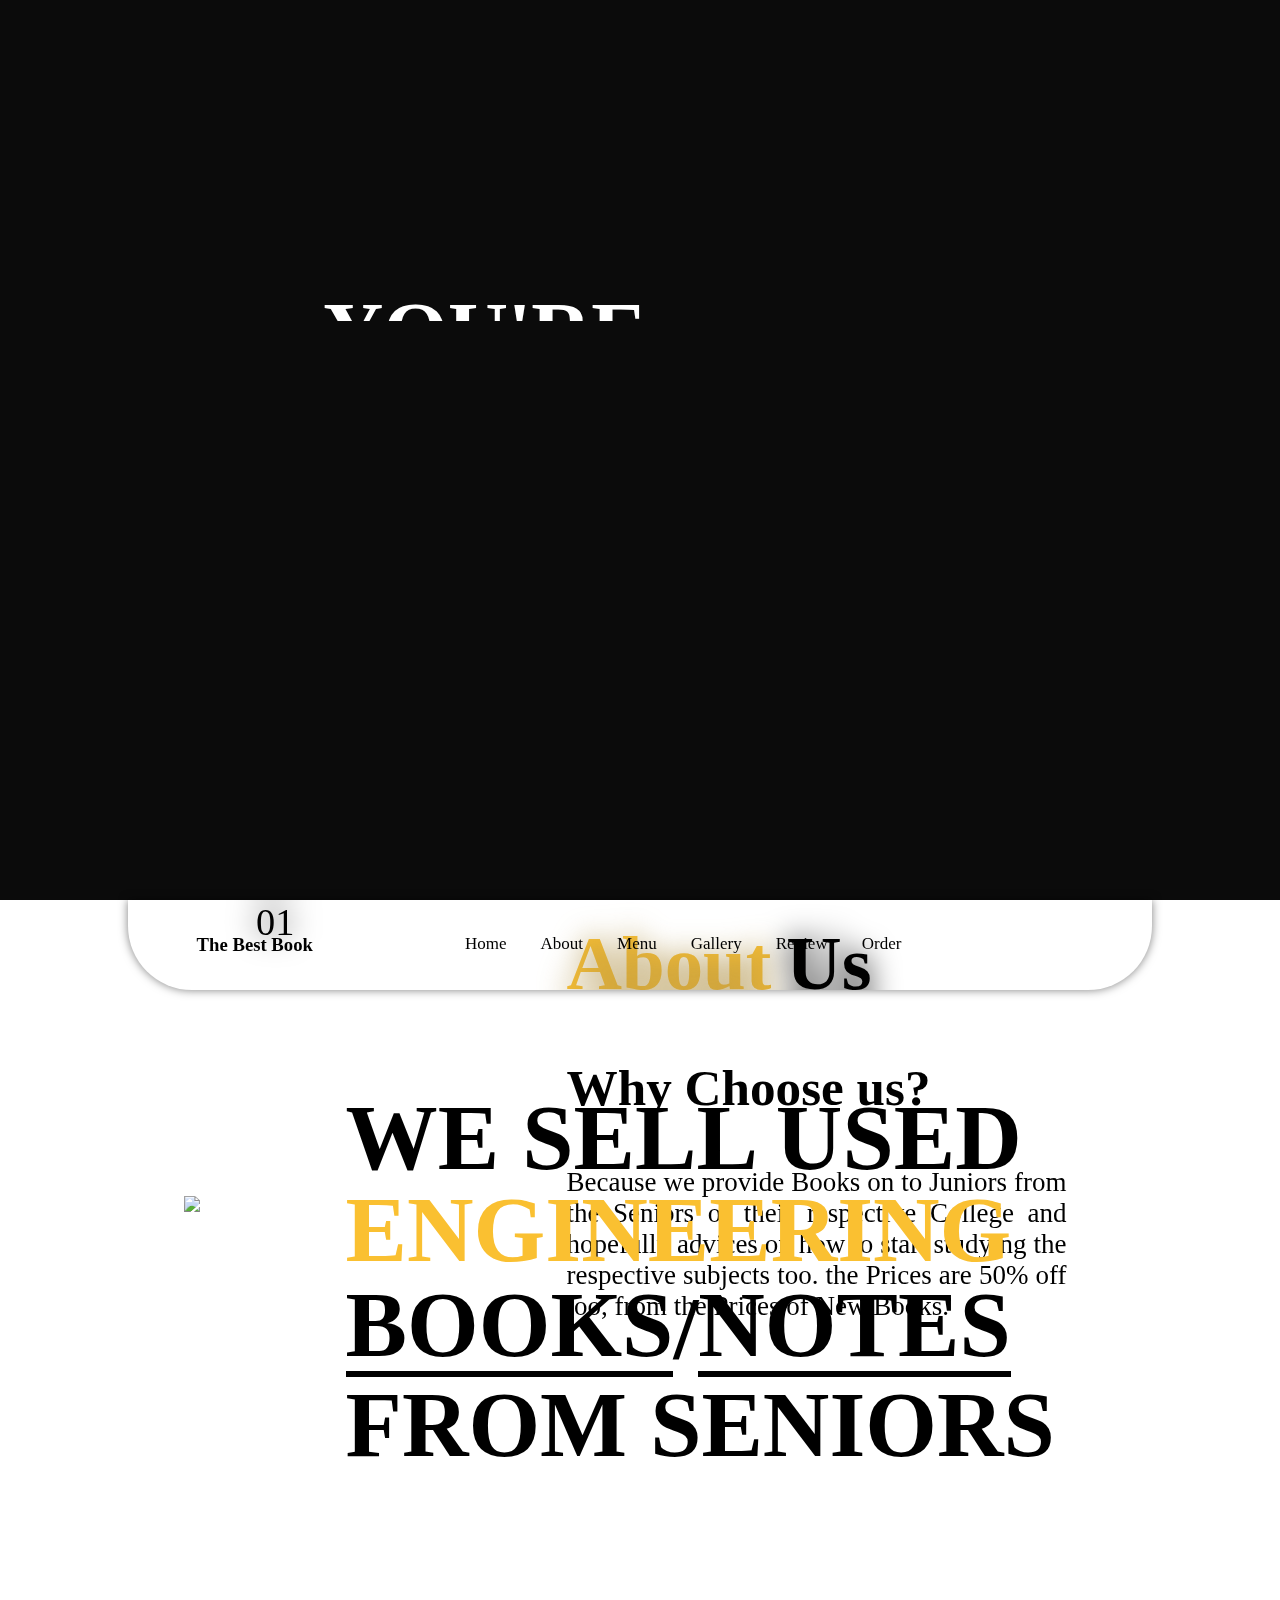
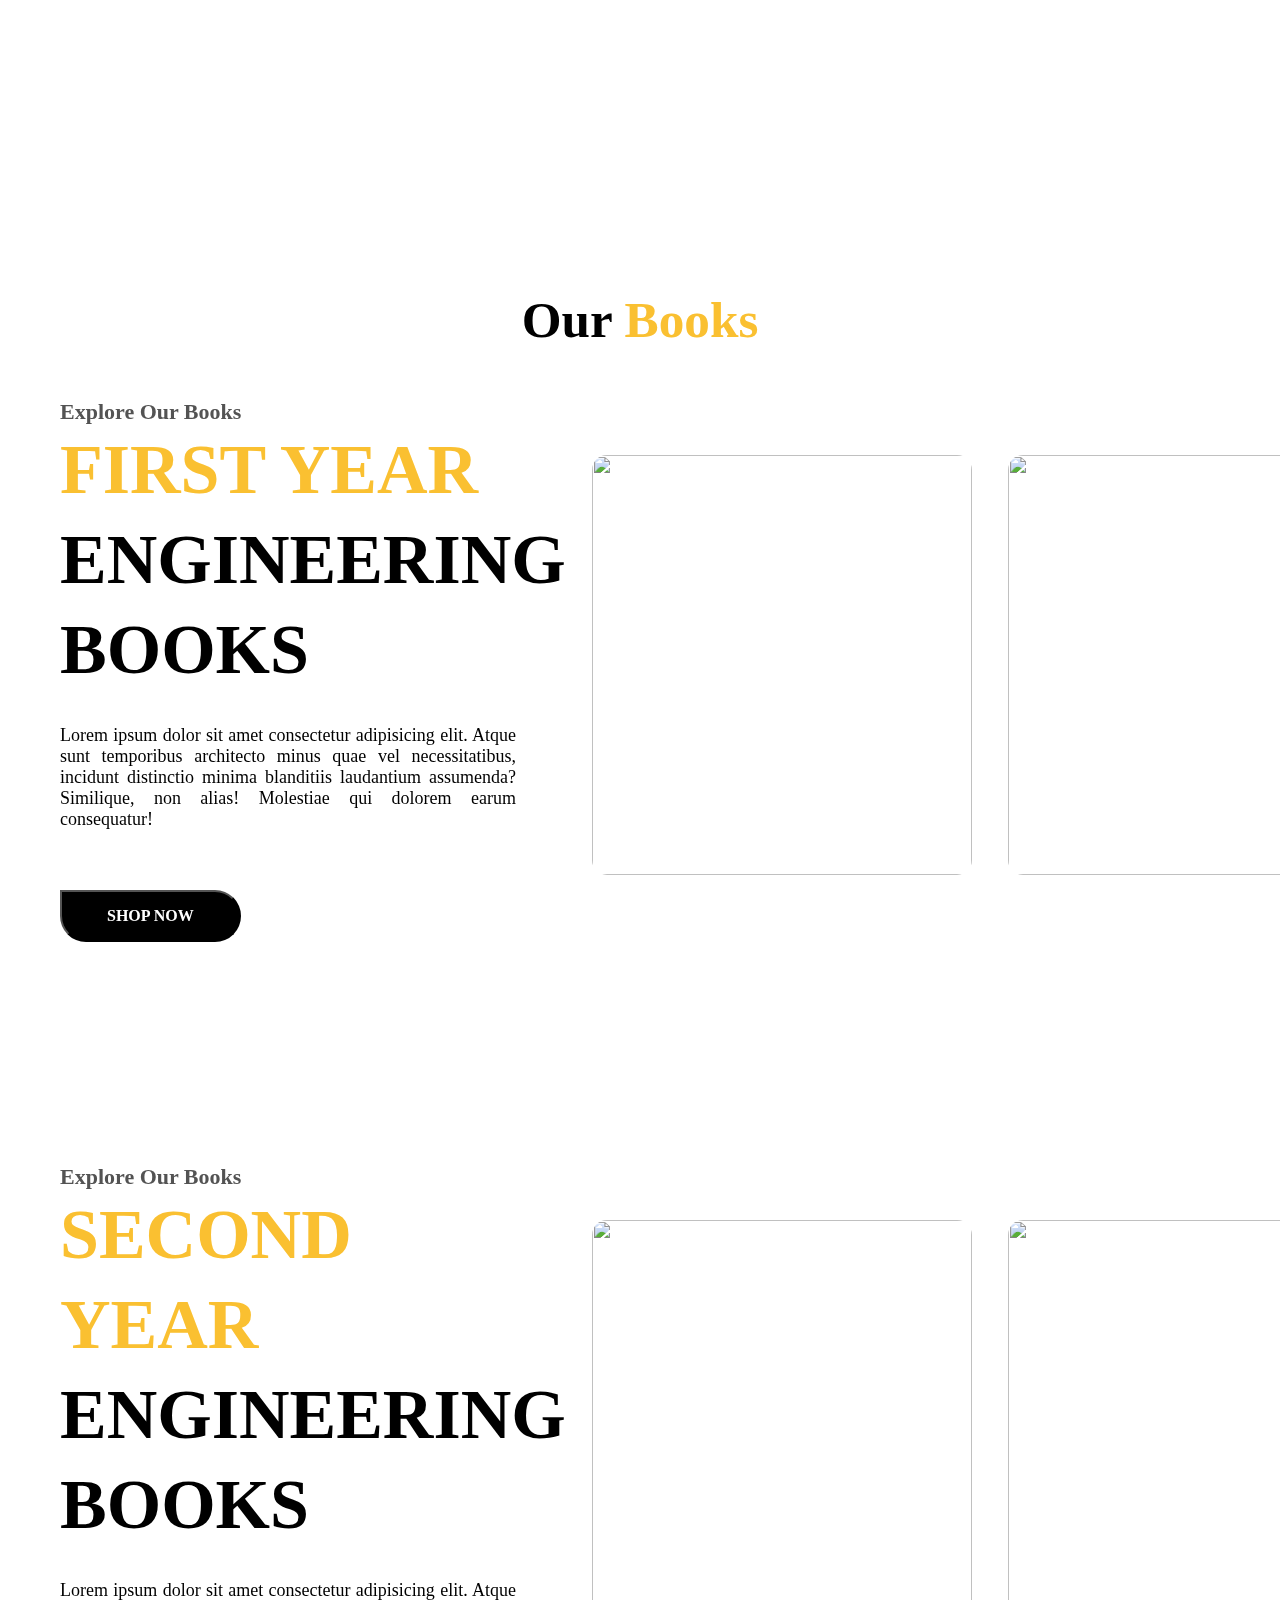
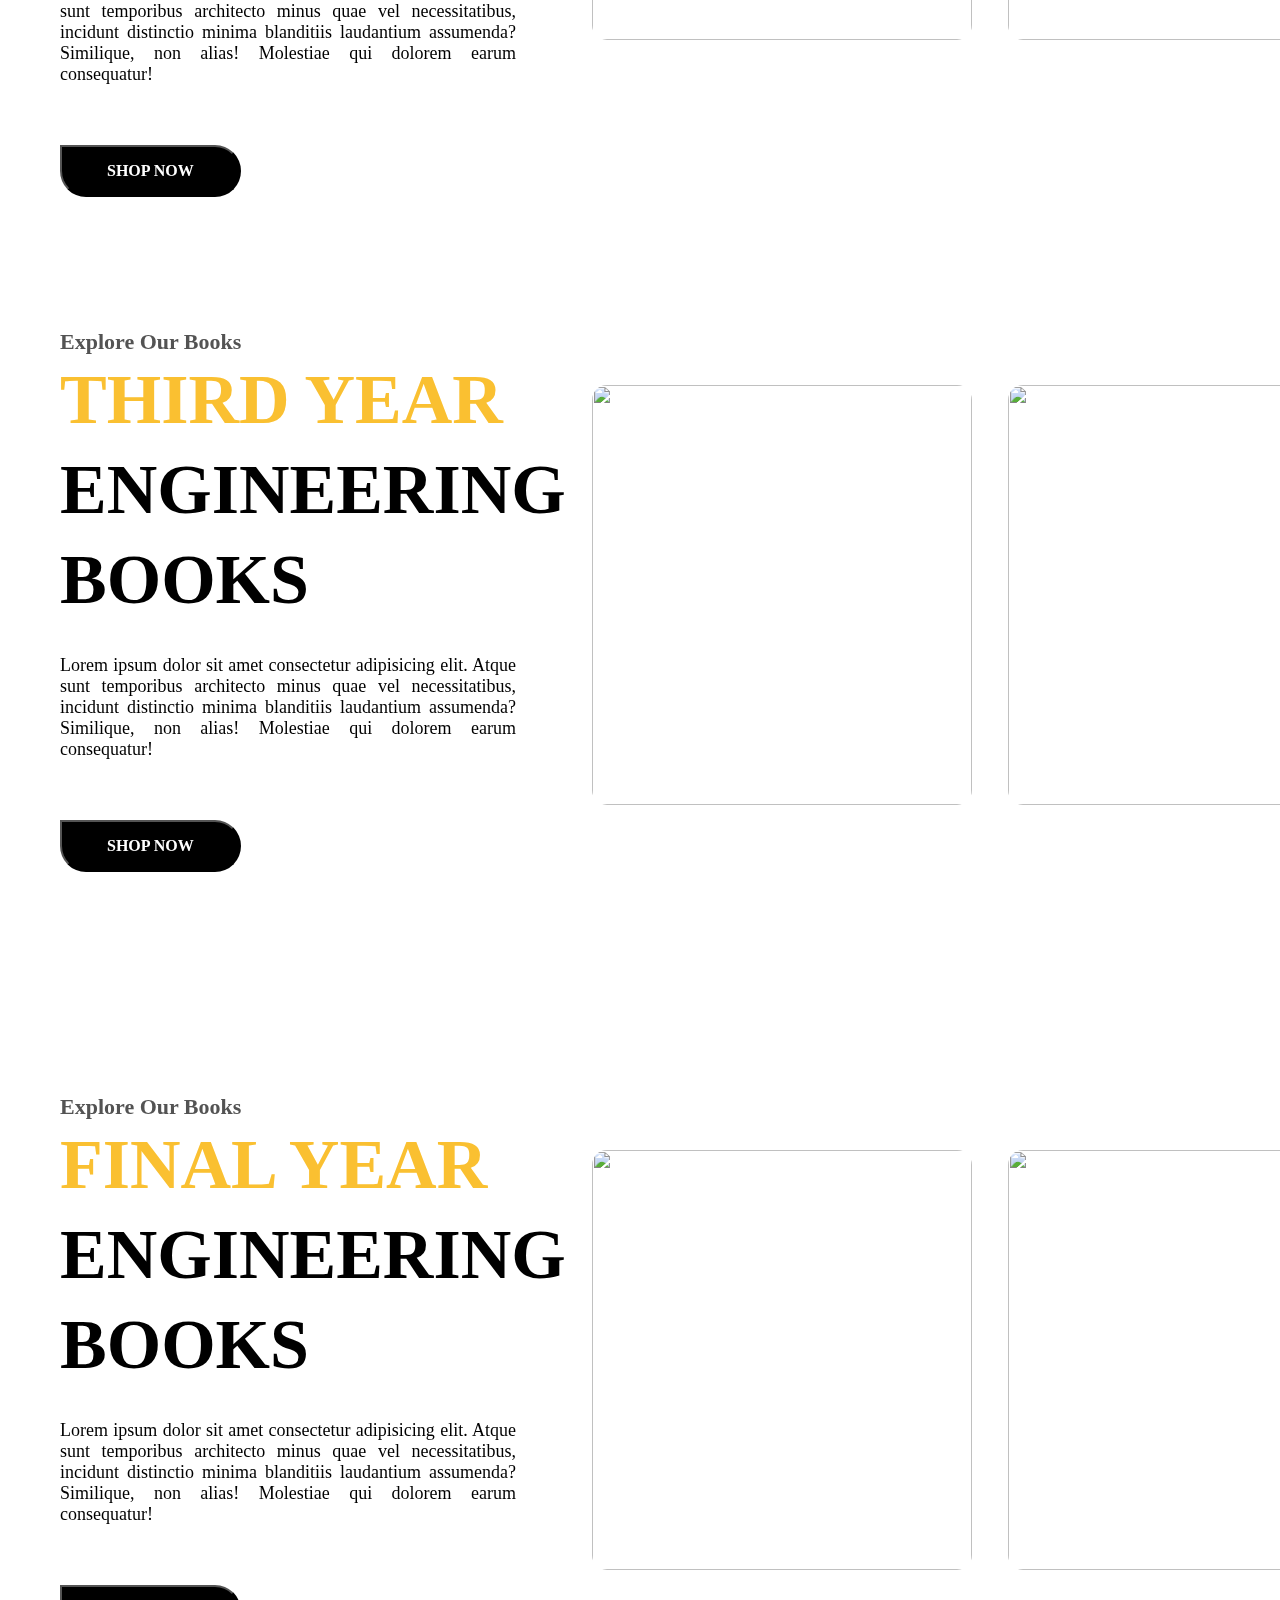
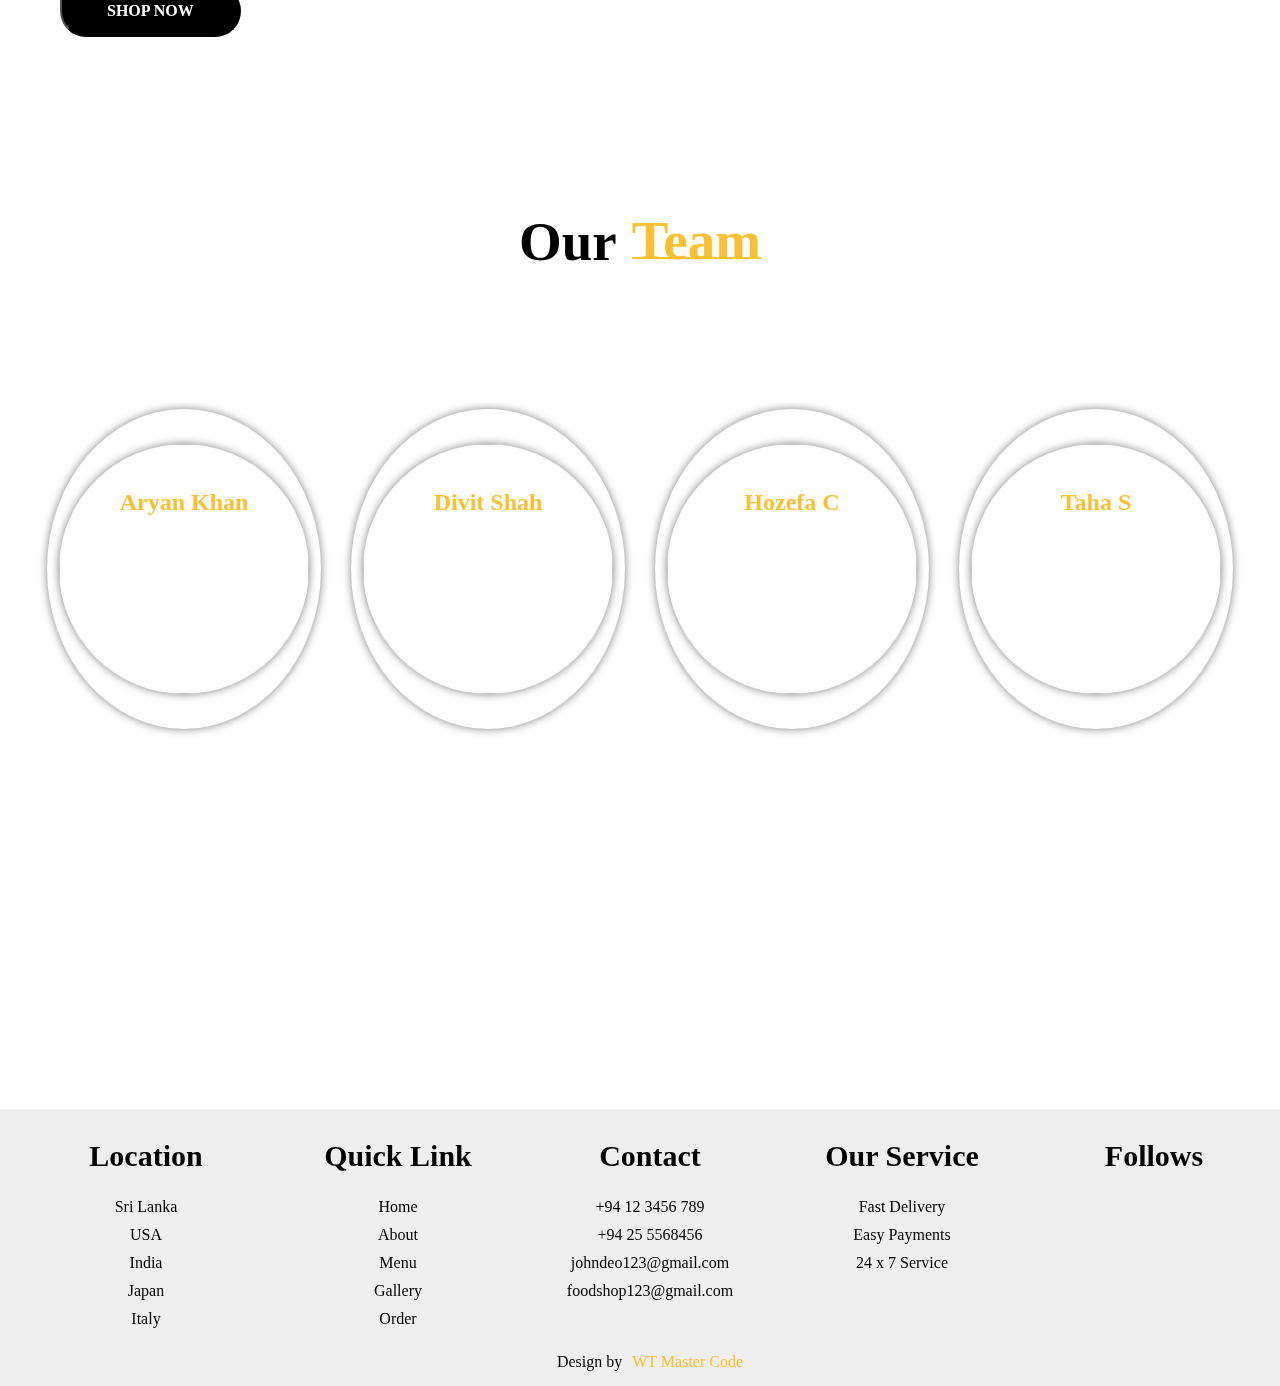
==== Sem5-Part1/index.html @ 32d8b595 "DOne" ====
<!DOCTYPE html>
<html lang="en">
<head>
    <meta charset="UTF-8">
    <meta name="viewport" content="width=device-width, initial-scale=1.0">
    <title>Book Website</title>
    <link rel="shortcut icon" href="./android-chrome-512x512.png" type="image/x-icon">
    <link rel="stylesheet" href="https://cdn.jsdelivr.net/npm/sheryjs/dist/Shery.css" />
    <link rel="stylesheet" href="style.css">
    <link rel="stylesheet" href="https://cdnjs.cloudflare.com/ajax/libs/font-awesome/6.1.1/css/all.min.css" integrity="sha512-KfkfwYDsLkIlwQp6LFnl8zNdLGxu9YAA1QvwINks4PhcElQSvqcyVLLD9aMhXd13uQjoXtEKNosOWaZqXgel0g==" crossorigin="anonymous" referrerpolicy="no-referrer" />

</head>
<body>
    <div id="crsr"></div>
        <div id="loader">
            <div class="line">
                <div id="line1-part1">
                    <h5>00</h5>
                    <h6>- 100</h6>
                </div>
                <h1>You're</h1>
            </div>
            <div class="line">
                <h1>Welcome To Our</h1>
            </div>
            <div class="line">
                <h1>Website</h1>
                <h2>Now</h2>
            </div>
        </div>
    <div id="main">
        <div id="green"></div>
        <div id="page-1">
            <div id="nav">
                <div id="nav-left">
                  <div class="logo"></div>
                  <div class="name">
                    <h3>The Best Book</h3>
                  </div>
                </div>
                <div id="nav-middle">
                    <ul>
                        <li><a href="#Home">Home</a></li>
                        <li><a href="#About">About</a></li>
                        <li><a href="#Menu">Menu</a></li>
                        <li><a href="#Gallery">Gallery</a></li>
                        <li><a href="#Review">Review</a></li>
                        <li><a href="#Order">Order</a></li>
                    </ul>

                </div>
                <div id="nav-right">
                    <div class="icon">
                        <i class="fa-solid fa-magnifying-glass"></i>
                        <i class="fa-solid fa-heart"></i>
                        <i class="fa-solid fa-cart-shopping"></i>
                    </div>
                </div>
        
            </div>
            <div id="center">
                <div class="hero" id="hero1">
                    <h1>We Sell Used</h1>
                </div>
                <div class="hero" id="hero2">
                    <h1><span>Engineering</span></h1>
                </div>
                <div class="hero" id="hero3">
                    <h2>Books</h2>
                    <span>/</span>
                    <h2>Notes</h2>
                </div>
                <div class="hero" id="hero4">
                    <h1>From Seniors</h1>
                </div>
            </div>
        </div>

        <!--About-->
        <div class="about" id="About">
        <div class="about_main">

            <div class="image">
                <img src="image/img1.jpg">
            </div>

            <div class="about_text">
                <h1><span>About</span>Us</h1>
                <h3>Why Choose us?</h3>
                <p>
                    Because we provide Books on to Juniors from the Seniors of their respective College and hopefully advices on how to start studying the respective subjects too. the Prices are 50% off too, from the Prices of New Books. 
                </p>
            </div>

        </div>

        </div>

        <div id="content">
            <h2>Our <span>Books</span></h2>

            <div id="First-Year">
                <div id="fy-left">
                    <h5>Explore Our Books</h5>
                    <h1><span>First Year</span> Engineering Books</h1>
                    <p>Lorem ipsum dolor sit amet consectetur adipisicing elit. Atque sunt temporibus architecto minus quae vel necessitatibus, incidunt distinctio minima blanditiis laudantium assumenda? Similique, non alias! Molestiae qui dolorem earum consequatur!</p>
                    <button>Shop Now</button>
                </div>
                <div id="fy-right">
                    <div class="book">
                        <img src="image/ds.jpeg" alt="">
                        <div class="book-bottom">
                            <h5>Productivity</h5>
                            <i class="ri-heart-3-line"></i>
                        </div>
                      </div>

                      <div class="book">
                        <img src="https://cdn.dribbble.com/userupload/15106994/file/original-002473a808f0191df92887a69f0d0bcd.png?resize=400x300&vertical=center" alt="">
                        <div class="book-bottom">
                            <h5>Productivity</h5>
                            <i class="ri-heart-3-line"></i>
                        </div>
                      </div>
                
                      <div class="book">
                        <img src="https://cdn.dribbble.com/userupload/15106994/file/original-002473a808f0191df92887a69f0d0bcd.png?resize=400x300&vertical=center" alt="">
                        <div class="book-bottom">
                            <h5>Productivity</h5>
                            <i class="ri-heart-3-line"></i>
                        </div>
                      </div>

                      <div class="book">
                        <img src="https://cdn.dribbble.com/userupload/15106994/file/original-002473a808f0191df92887a69f0d0bcd.png?resize=400x300&vertical=center" alt="">
                        <div class="book-bottom">
                            <h5>Productivity</h5>
                            <i class="ri-heart-3-line"></i>
                        </div>
                      </div>

                      <div class="book">
                        <img src="https://cdn.dribbble.com/userupload/15106994/file/original-002473a808f0191df92887a69f0d0bcd.png?resize=400x300&vertical=center" alt="">
                        <div class="book-bottom">
                            <h5>Productivity</h5>
                            <i class="ri-heart-3-line"></i>
                        </div>
                      </div>

                      <div class="book">
                        <img src="https://cdn.dribbble.com/userupload/15106994/file/original-002473a808f0191df92887a69f0d0bcd.png?resize=400x300&vertical=center" alt="">
                        <div class="book-bottom">
                            <h5>Productivity</h5>
                            <i class="ri-heart-3-line"></i>
                        </div>
                      </div>
                </div>
            </div>

            <div id="First-Year">
                <div id="fy-left">
                    <h5>Explore Our Books</h5>
                    <h1><span>Second Year</span> Engineering Books</h1>
                    <p>Lorem ipsum dolor sit amet consectetur adipisicing elit. Atque sunt temporibus architecto minus quae vel necessitatibus, incidunt distinctio minima blanditiis laudantium assumenda? Similique, non alias! Molestiae qui dolorem earum consequatur!</p>
                    <button>Shop Now</button>
                </div>
                <div id="fy-right">
                    <div class="book">
                        <img src="image/ds.jpeg" alt="">
                        <div class="book-bottom">
                            <h5>Productivity</h5>
                            <i class="ri-heart-3-line"></i>
                        </div>
                      </div>

                      <div class="book">
                        <img src="https://cdn.dribbble.com/userupload/15106994/file/original-002473a808f0191df92887a69f0d0bcd.png?resize=400x300&vertical=center" alt="">
                        <div class="book-bottom">
                            <h5>Productivity</h5>
                            <i class="ri-heart-3-line"></i>
                        </div>
                      </div>
                
                      <div class="book">
                        <img src="https://cdn.dribbble.com/userupload/15106994/file/original-002473a808f0191df92887a69f0d0bcd.png?resize=400x300&vertical=center" alt="">
                        <div class="book-bottom">
                            <h5>Productivity</h5>
                            <i class="ri-heart-3-line"></i>
                        </div>
                      </div>

                      <div class="book">
                        <img src="https://cdn.dribbble.com/userupload/15106994/file/original-002473a808f0191df92887a69f0d0bcd.png?resize=400x300&vertical=center" alt="">
                        <div class="book-bottom">
                            <h5>Productivity</h5>
                            <i class="ri-heart-3-line"></i>
                        </div>
                      </div>

                      <div class="book">
                        <img src="https://cdn.dribbble.com/userupload/15106994/file/original-002473a808f0191df92887a69f0d0bcd.png?resize=400x300&vertical=center" alt="">
                        <div class="book-bottom">
                            <h5>Productivity</h5>
                            <i class="ri-heart-3-line"></i>
                        </div>
                      </div>

                      <div class="book">
                        <img src="https://cdn.dribbble.com/userupload/15106994/file/original-002473a808f0191df92887a69f0d0bcd.png?resize=400x300&vertical=center" alt="">
                        <div class="book-bottom">
                            <h5>Productivity</h5>
                            <i class="ri-heart-3-line"></i>
                        </div>
                      </div>
                </div>
            </div>

            <div id="First-Year">
                <div id="fy-left">
                    <h5>Explore Our Books</h5>
                    <h1><span>Third Year</span> Engineering Books</h1>
                    <p>Lorem ipsum dolor sit amet consectetur adipisicing elit. Atque sunt temporibus architecto minus quae vel necessitatibus, incidunt distinctio minima blanditiis laudantium assumenda? Similique, non alias! Molestiae qui dolorem earum consequatur!</p>
                    <button>Shop Now</button>
                </div>
                <div id="fy-right">
                    <div class="book">
                        <img src="image/ds.jpeg" alt="">
                        <div class="book-bottom">
                            <h5>Productivity</h5>
                            <i class="ri-heart-3-line"></i>
                        </div>
                      </div>

                      <div class="book">
                        <img src="https://cdn.dribbble.com/userupload/15106994/file/original-002473a808f0191df92887a69f0d0bcd.png?resize=400x300&vertical=center" alt="">
                        <div class="book-bottom">
                            <h5>Productivity</h5>
                            <i class="ri-heart-3-line"></i>
                        </div>
                      </div>
                
                      <div class="book">
                        <img src="https://cdn.dribbble.com/userupload/15106994/file/original-002473a808f0191df92887a69f0d0bcd.png?resize=400x300&vertical=center" alt="">
                        <div class="book-bottom">
                            <h5>Productivity</h5>
                            <i class="ri-heart-3-line"></i>
                        </div>
                      </div>

                      <div class="book">
                        <img src="https://cdn.dribbble.com/userupload/15106994/file/original-002473a808f0191df92887a69f0d0bcd.png?resize=400x300&vertical=center" alt="">
                        <div class="book-bottom">
                            <h5>Productivity</h5>
                            <i class="ri-heart-3-line"></i>
                        </div>
                      </div>

                      <div class="book">
                        <img src="https://cdn.dribbble.com/userupload/15106994/file/original-002473a808f0191df92887a69f0d0bcd.png?resize=400x300&vertical=center" alt="">
                        <div class="book-bottom">
                            <h5>Productivity</h5>
                            <i class="ri-heart-3-line"></i>
                        </div>
                      </div>

                      <div class="book">
                        <img src="https://cdn.dribbble.com/userupload/15106994/file/original-002473a808f0191df92887a69f0d0bcd.png?resize=400x300&vertical=center" alt="">
                        <div class="book-bottom">
                            <h5>Productivity</h5>
                            <i class="ri-heart-3-line"></i>
                        </div>
                      </div>
                </div>
            </div>

            <div id="First-Year">
                <div id="fy-left">
                    <h5>Explore Our Books</h5>
                    <h1><span>Final Year</span> Engineering Books</h1>
                    <p>Lorem ipsum dolor sit amet consectetur adipisicing elit. Atque sunt temporibus architecto minus quae vel necessitatibus, incidunt distinctio minima blanditiis laudantium assumenda? Similique, non alias! Molestiae qui dolorem earum consequatur!</p>
                    <button>Shop Now</button>
                </div>
                <div id="fy-right">
                    <div class="book">
                        <img src="image/ds.jpeg" alt="">
                        <div class="book-bottom">
                            <h5>Productivity</h5>
                            <i class="ri-heart-3-line"></i>
                        </div>
                      </div>

                      <div class="book">
                        <img src="https://cdn.dribbble.com/userupload/15106994/file/original-002473a808f0191df92887a69f0d0bcd.png?resize=400x300&vertical=center" alt="">
                        <div class="book-bottom">
                            <h5>Productivity</h5>
                            <i class="ri-heart-3-line"></i>
                        </div>
                      </div>
                
                      <div class="book">
                        <img src="https://cdn.dribbble.com/userupload/15106994/file/original-002473a808f0191df92887a69f0d0bcd.png?resize=400x300&vertical=center" alt="">
                        <div class="book-bottom">
                            <h5>Productivity</h5>
                            <i class="ri-heart-3-line"></i>
                        </div>
                      </div>

                      <div class="book">
                        <img src="https://cdn.dribbble.com/userupload/15106994/file/original-002473a808f0191df92887a69f0d0bcd.png?resize=400x300&vertical=center" alt="">
                        <div class="book-bottom">
                            <h5>Productivity</h5>
                            <i class="ri-heart-3-line"></i>
                        </div>
                      </div>

                      <div class="book">
                        <img src="https://cdn.dribbble.com/userupload/15106994/file/original-002473a808f0191df92887a69f0d0bcd.png?resize=400x300&vertical=center" alt="">
                        <div class="book-bottom">
                            <h5>Productivity</h5>
                            <i class="ri-heart-3-line"></i>
                        </div>
                      </div>

                      <div class="book">
                        <img src="https://cdn.dribbble.com/userupload/15106994/file/original-002473a808f0191df92887a69f0d0bcd.png?resize=400x300&vertical=center" alt="">
                        <div class="book-bottom">
                            <h5>Productivity</h5>
                            <i class="ri-heart-3-line"></i>
                        </div>
                      </div>
                </div>
            </div>
        </div>

        <div id="Members">
            <div class="team">
              <h1>Our<span>Team</span></h1>
      
              <div class="team_box">
                  <div class="profile">
                      <img src="image/a.jpg">
      
                      <div class="info">
                          <h2 class="name">Aryan Khan</h2>
                          <p class="bio"></p>
      
                          <div class="team_icon">
                              <i class="fa-brands fa-facebook-f"></i>
                              <i class="fa-brands fa-twitter"></i>
                              <i class="fa-brands fa-instagram"></i>
                          </div>
                      </div>
      
                  </div>
      
                  <div class="profile">
                      <img src="">
      
                      <div class="info">
                          <h2 class="name">Divit Shah</h2>
                          <p class="bio"></p>
      
                          <div class="team_icon">
                              <i class="fa-brands fa-facebook-f"></i>
                              <i class="fa-brands fa-twitter"></i>
                              <i class="fa-brands fa-instagram"></i>
                          </div>
      
                      </div>
      
                  </div>
      
                  <div class="profile">
                      <img src="image/h.jpg">
      
                      <div class="info">
                          <h2 class="name">Hozefa C</h2>
                          <p class="bio"></p>
      
                          <div class="team_icon">
                              <i class="fa-brands fa-facebook-f"></i>
                              <i class="fa-brands fa-twitter"></i>
                              <i class="fa-brands fa-instagram"></i>
                          </div>
      
                      </div>
      
                  </div>
      
                  <div class="profile">
                      <img src="image/taha.jpg">
      
                      <div class="info">
                          <h2 class="name">Taha S</h2>
                          <p class="bio"></p>
      
                          <div class="team_icon">
                              <i class="fa-brands fa-facebook-f"></i>
                              <i class="fa-brands fa-twitter"></i>
                              <i class="fa-brands fa-instagram"></i>
                          </div>
      
                      </div>
      
                  </div>
      
              </div>
      
          </div>
      
        </div>

        <!--Footer-->
        <footer>
        <div class="footer_main">

            <div class="footer_tag">
                <h2>Location</h2>
                <p>Sri Lanka</p>
                <p>USA</p>
                <p>India</p>
                <p>Japan</p>
                <p>Italy</p>
            </div>

            <div class="footer_tag">
                <h2>Quick Link</h2>
                <p>Home</p>
                <p>About</p>
                <p>Menu</p>
                <p>Gallery</p>
                <p>Order</p>
            </div>

            <div class="footer_tag">
                <h2>Contact</h2>
                <p>+94 12 3456 789</p>
                <p>+94 25 5568456</p>
                <p>johndeo123@gmail.com</p>
                <p>foodshop123@gmail.com</p>
            </div>

            <div class="footer_tag">
                <h2>Our Service</h2>
                <p>Fast Delivery</p>
                <p>Easy Payments</p>
                <p>24 x 7 Service</p>
            </div>

            <div class="footer_tag">
                <h2>Follows</h2>
                <i class="fa-brands fa-facebook-f"></i>
                <i class="fa-brands fa-twitter"></i>
                <i class="fa-brands fa-instagram"></i>
                <i class="fa-brands fa-linkedin-in"></i>
            </div>

        </div>

        <p class="end">Design by<span><i class="fa-solid fa-face-grin"></i> WT Master Code</span></p>

        </footer>

    
    </div>


    <script src="https://cdnjs.cloudflare.com/ajax/libs/gsap/3.12.5/gsap.min.js" integrity="sha512-7eHRwcbYkK4d9g/6tD/mhkf++eoTHwpNM9woBxtPUBWm67zeAfFC+HrdoE2GanKeocly/VxeLvIqwvCdk7qScg==" crossorigin="anonymous" referrerpolicy="no-referrer"></script>

    <script src="https://cdnjs.cloudflare.com/ajax/libs/gsap/3.12.5/ScrollTrigger.min.js" integrity="sha512-onMTRKJBKz8M1TnqqDuGBlowlH0ohFzMXYRNebz+yOcc5TQr/zAKsthzhuv0hiyUKEiQEQXEynnXCvNTOk50dg==" crossorigin="anonymous" referrerpolicy="no-referrer"></script>

    <script  type="text/javascript"  src="https://unpkg.com/sheryjs/dist/Shery.js"></script>

    <script src="script.js"></script>
</body>
</html>
---- Sem5-Part1/style.css ----
*{
    margin: 0;
    padding: 0;
    box-sizing: border-box;
    font-family: "Plain Light";
}

html , body{
    height: 100%;
    width: 100%;
}

html{
    scroll-behavior: smooth;
}

#crsr{
    height: 2vw;
    width: 2vw;
    border-radius: 50%;
    border: 1px solid #ffffffbe;
    position: fixed;
    z-index: 999;
    mix-blend-mode: difference;
    transform: translate(-50%,-50%);
}

#loader{
    height: 100%;
    width: 100%;
    position: relative;
    z-index: 999;
    background-color: #0B0B0B;
    padding: 25vh 10vw;
}

.line{
    height: fit-content;
    overflow: hidden;
    display: flex;
    align-items: center;
    justify-content: flex-start;
    gap: 3vw;
}

#line1-part1{
    display: flex;
    align-items: center;
    justify-content: center;
    gap: 1vw;
    color: #fff;
}

#line1-part1 h5, #line1-part1 h6{
    font-size: 3vw;
    font-family: 'silk serif';
    font-weight: 100;
}

#line1-part1 h5{
    width: 5vw;
    text-align: right;
}

.line h1{
    font-size: 6.5vw;
    text-transform: uppercase;
    font-weight: 900;
    color: #fff;
}

.line h2{
    font-size: 5vw;
    font-weight: 900;
    text-transform: uppercase;
    opacity: 0;
    animation-duration: 2s;
    animation-iteration-count: infinite;
    color: #fff;
}

@keyframes anime{
    0%{
        font-family: 'plain light';
        -webkit-text-stroke: 1px #fff;
        color: #fff;
        font-weight: 500;
        opacity: 1;
    }

    48%{
        font-family: 'plain light';
        -webkit-text-stroke: 1px #fff;
        color: #fff;
        font-weight: 500;
        opacity: 0;
    }

    50%{
        font-family: 'silk serif';
        -webkit-text-stroke: 1px #fff;
        color: transparent;
        font-weight: 500;
        opacity: 1;
    }

    100%{
        font-family: 'silk serif';
        -webkit-text-stroke: 1px #fff;
        color: transparent;
        font-weight: 500;
        opacity: 0;
    }
}

#main{
    
}

#green{
    bottom: 0;
    height: 0;
    position: absolute;
    width: 100%;
    background-color: greenyellow;
    /*position: absolute;
    bottom: 0;
    */
}

#page-1{
    bottom: 0;
    height: 0;
    position: absolute;
    width: 100%;
    background-color: white;
    /*position: absolute;
    bottom: 0;
    */
}

#nav{
    display: flex;
    justify-content: space-around;
    align-items: center;
    position: fixed;
    right: 0;
    left: 0;
    box-shadow: 0 0 10px rgba(0,0,0,0.5);
    z-index: 900;
    height: 10vh;
    width: 80vw;
    left: 10vw;
    border-radius: 0 0 5vw 5vw;
    backdrop-filter: blur(15px) brightness(75%) saturate(70%);
    z-index: 999;
}

#nav .logo img{
    width: 100px;
    cursor: pointer;
    margin: 7px 0;
}

#nav ul{
    list-style: none;
    z-index: 1000;
}

#nav ul li{
    display: inline-block;
    margin: 0 15px;
}

#nav ul li a{
    text-decoration: none;
    color: #000;
    font-weight: 500;
    font-size: 17px;
    transition: 0.1s;
}

#nav ul li a::after{
    content: '';
    width: 0;
    height: 2px;
    background: #fac031;
    display: block;
    transition: 0.2s linear;
}

#nav ul li a:hover::after{
    width: 100%;
}

#nav ul li a:hover{
    color: #fac031;
}

#nav .icon i{
    font-size: 18px;
    color: #000;
    margin: 0 5px;
    cursor: pointer;
    transition: 0.3s;
}

#nav .icon i:hover{
    color: #fac031;
}

.hero {
    /* background-color: red; */
    width: 72%;
    margin-left: 27%;
    height: -webkit-fit-content;
    height: -moz-fit-content;
    height: fit-content;
    /* background-color: red; */
    overflow-y: hidden;
    display: -webkit-box;
    display: -ms-flexbox;
    display: flex;
    -webkit-box-align: center;
        -ms-flex-align: center;
            align-items: center;


}



#center{
    margin-top: 15vw;
}

#hero3 span{
    font-size: 7vw;
    font-weight: 700;
}

#hero2 h1 span{
    color: #fac031;
    font-family: mv boli;
}

.hero h1 {
    font-size: 7.2vw;
    font-weight: 600;
    text-transform: uppercase;
    line-height: 7.2vw;
    position: relative;
}

#hero1::before {
    content: "01";
    position: absolute;
    font-size: 3vw;
    font-weight: 100;
    font-family: "silk serif";
    left: 20%;
    top: 29%;
}

.hero h2 {
    font-size: 7.2vw;
    font-weight: 600;
    text-transform: uppercase;
    line-height: 7.2vw;
    border-bottom: 0.5vw solid black;
    /* padding-bottom: 0.8vw;
    /* transition: all ease 0.3s; */

}

.hero h2:hover {
    -webkit-text-stroke: 2px black;
    color: transparent;
    font-weight: 500;
    border-bottom: 0.5vw solid #c2414100;
}

/*About*/

.about{
    width: 100%;
    height: 100vh;
    padding: 70px 0;
}

.about .about_main{
    display: flex;
    align-items: center;
    justify-content: space-around;
}

.about .about_main .image img{
    width: 600px;
    position: relative;
    top: 60px;
}

.about .about_main .about_text h1 span{
    color: #fac031;
    margin-right: 15px;
    font-family: mv boli;
}

.about .about_main .about_text h1{
    font-size: 6vw;
    position: relative;
    bottom: 50px;
}

.about .about_main .about_text h3{
    font-size: 4vw;
    margin: 0 0 50px 0;
}

.about .about_main .about_text p{
    width: 500px;
    text-align: justify;
    margin-right: 30px;
    font-size: 3vh;
}

#content{
    padding-top: 10vh;
}

#content h2{
    text-align: center;
    font-size: 4vw;
}

#content h2 span{
    color: #fac031;
    font-family: mv boli;
}

#First-Year{
    width: 100%;
    height: 100%;
    display: flex;
}

#fy-left{
    width: 45%;
    height: 100%;
    padding: 50px 60px;
}

#fy-left span{
    color: #fac031;
    font-family: mv boli;
}

#fy-left h5{
    font-size: 22px;
    color: #535353;
}

#fy-left h1{
    font-size: 70px;
    margin-bottom: 30px;
    line-height: 90px;
    text-transform: uppercase;
}

#fy-left p{
    margin-bottom: 60px;
    font-size: 18px;
    text-align: justify;
}

#fy-left button{
    background-color: #000;
    color: #fff;
    font-size: 16px;
    font-weight: 600;
    padding: 15px 45px;
    border-radius: 50px;
    border-top-left-radius: 0px ;
    text-transform: uppercase;
}

#fy-right{
    width: 55%;
    height: 85vh;
    position: relative;
    padding: 90px 0;
    white-space: nowrap;
    overflow-x: auto;
}

#fy-right::-webkit-scrollbar{
    display: none;
}

.book{
    height: 420px;
    width: 380px;
    border-radius: 15px;
    margin: 16px;
    position: relative;
    overflow: hidden;
    transition: all ease 0.5s;
    position: relative;
    overflow: hidden;
    display: inline-block;
  }
  
  .book img{
    height: 100%;
    width: 100%;
    object-fit: cover;
  }
  
  .book video{
    height: 100%;
    width: 100%;
    object-fit: cover;
  }
  
  .book-bottom{
    height: 40%;
    width: 100%;
    background: linear-gradient(transparent,rgba(0, 0, 0, 0.749));
    position: absolute;
    bottom: -40%;
    transition: all ease 0.5s;
    color: #fff;
    display: flex;
    align-items: center;
    justify-content: space-between;
    padding: 0 20px;
  }
  
  .book-bottom i{
    background-color: white;
    padding: 8px;
    color: #000;
    font-size: 19px;
    font-weight: 600;
    border-radius: 50%;
  }
  
  .book-bottom h5{
    font-size: 18px;
  }
  
  .book:hover .book-bottom{
    bottom: 0;
  }
  
  .book:hover{
    box-shadow: 0px 2px 20px rgba(0, 0, 0, 0.249);
  }
  

#Members{
    height: 100vh;
    width: 100%;
    position: relative;
  }
  
  .team{
    width: 100%;
    height: 90vh;
    background-image: url(image/bg1.jpg);
    background-size: cover;
    background-position: center;
  }
  
  .team h1{
    display: flex;
    align-items: center;
    justify-content: center;
    font-size: 55px;
    margin-bottom: 30px;
  }
  
  .team h1 span{
    color: #fac031;
    margin-left: 15px;
    font-family: mv boli;
  }
  
  .team h1 span::after{
    content: '';
    width: 100%;
    height: 2px;
    background: #fac031;
    display: block;
    position: relative;
    bottom: 15px;
  }
  
  .team .team_box{
    width: 95%;
    margin: 0 auto;
    display: flex;
    align-items: center;
    justify-content: center;
    position: relative;
    top: 13%;
  }
  
  .team .team_box .profile{
    width: 320px;
    height: 320px;
    border-radius: 50%;
    margin: 0 15px;
    display: flex;
    align-items: center;
    justify-content: center;
    position: relative;
    box-shadow: 0 0 8px rgba(0,0,0,0.5);
    transition: 0.4s;
  }
  
  .team .team_box .profile:hover{
    border-radius: 20px;
    height: 320px;
  }
  
  .team .team_box .profile img{
    width: 250px;
    height: 250px;
    object-fit: cover;
    object-position: center;
    border-radius: 50%;
    cursor: pointer;
    box-shadow: 0 0 8px rgba(0,0,0,0.5);
    z-index: 2;
    transition: 0.4s;
  }
  
  .team .team_box .profile:hover img{
    border-radius: 20px;
    margin-top: -230px;
  }
  
  .team .team_box .profile .info{
    position: absolute;
    text-align: center;
    top: 25%;
    transition: 0.4s;
  }
  
  .team .team_box .profile:hover .info{
    top: 60%;
  }
  
  .team .team_box .profile .info .name{
    color: #fac031;
    margin-bottom: 15px;
  }
  
  .team .team_box .profile .info .bio{
    width: 70%;
    text-align: center;
    margin: 0 auto 10px auto;
  }
  
  .team .team_box .profile .info .team_icon i{
    margin: 10px 5px 5px 0;
    cursor: pointer;
    transition: 0.3s;
  }
  
  .team .team_box .profile .info .team_icon i:hover{
    color: #fac031;
  }
  
  /*Footer*/

footer{
    width: 100%;
    padding: 30px 0 0 20px;
    background: #eeeeee;
}

footer .footer_main{
    display: grid;
    grid-template-columns: 1fr 1fr 1fr 1fr 1fr;
}

footer .footer_main .footer_tag{
    text-align: center;
}

footer .footer_main .footer_tag h2{
    color: #000;
    margin-bottom: 25px;
    font-size: 30px;
}

footer .footer_main .footer_tag p{
    margin: 10px 0;
}

footer .footer_main .footer_tag i{
    margin: 0 5px;
    cursor: pointer;
}

footer .footer_main .footer_tag i:hover{
    color: #fac031;
}

footer .end{
    display: flex;
    align-items: center;
    justify-content: center;
    padding: 15px;
}

footer .end span{
    color: #fac031;
    margin-left: 10px;
}

::-webkit-scrollbar{
    width: 13px;
}

::-webkit-scrollbar-track{
    border-radius: 15px;
    box-shadow: inset 0 0 5px rgba(0,0,0,0.5);
}

::-webkit-scrollbar-thumb{
    background: #fac031;
    border-radius: 15px;
}
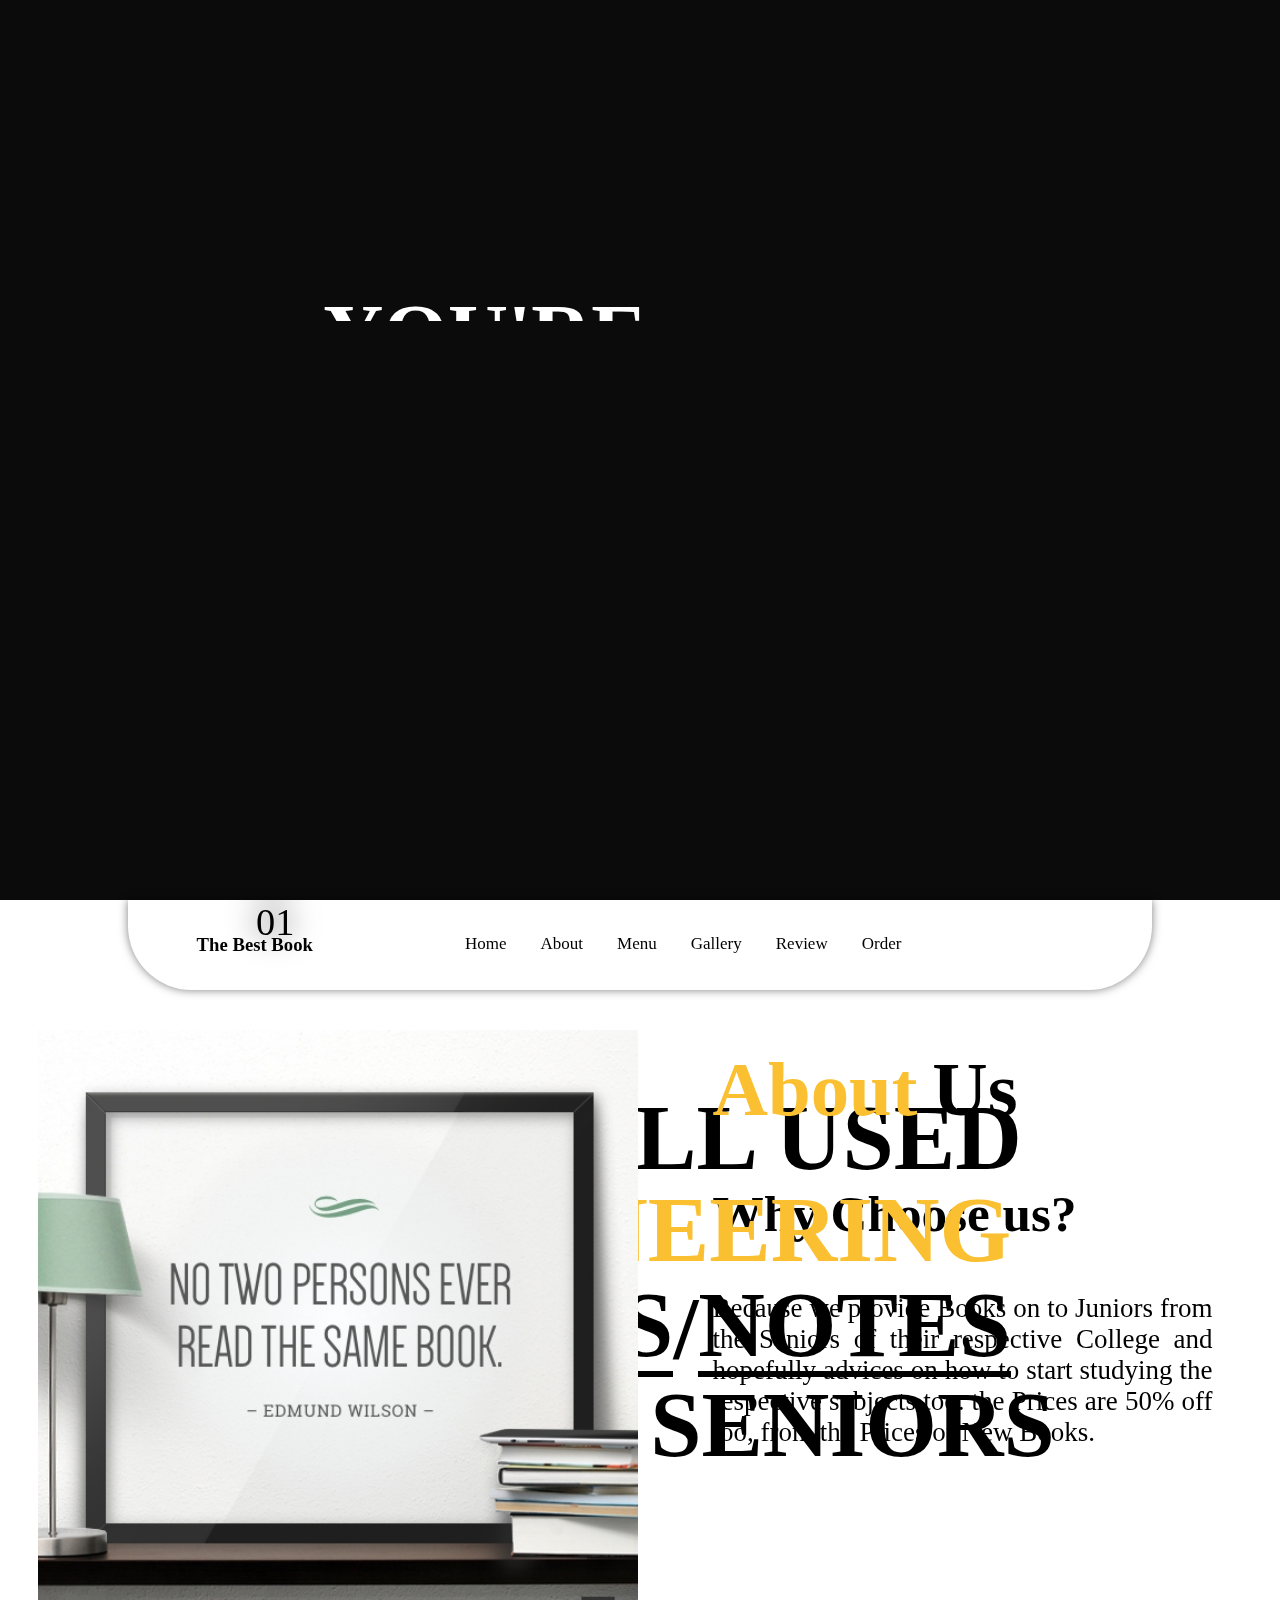
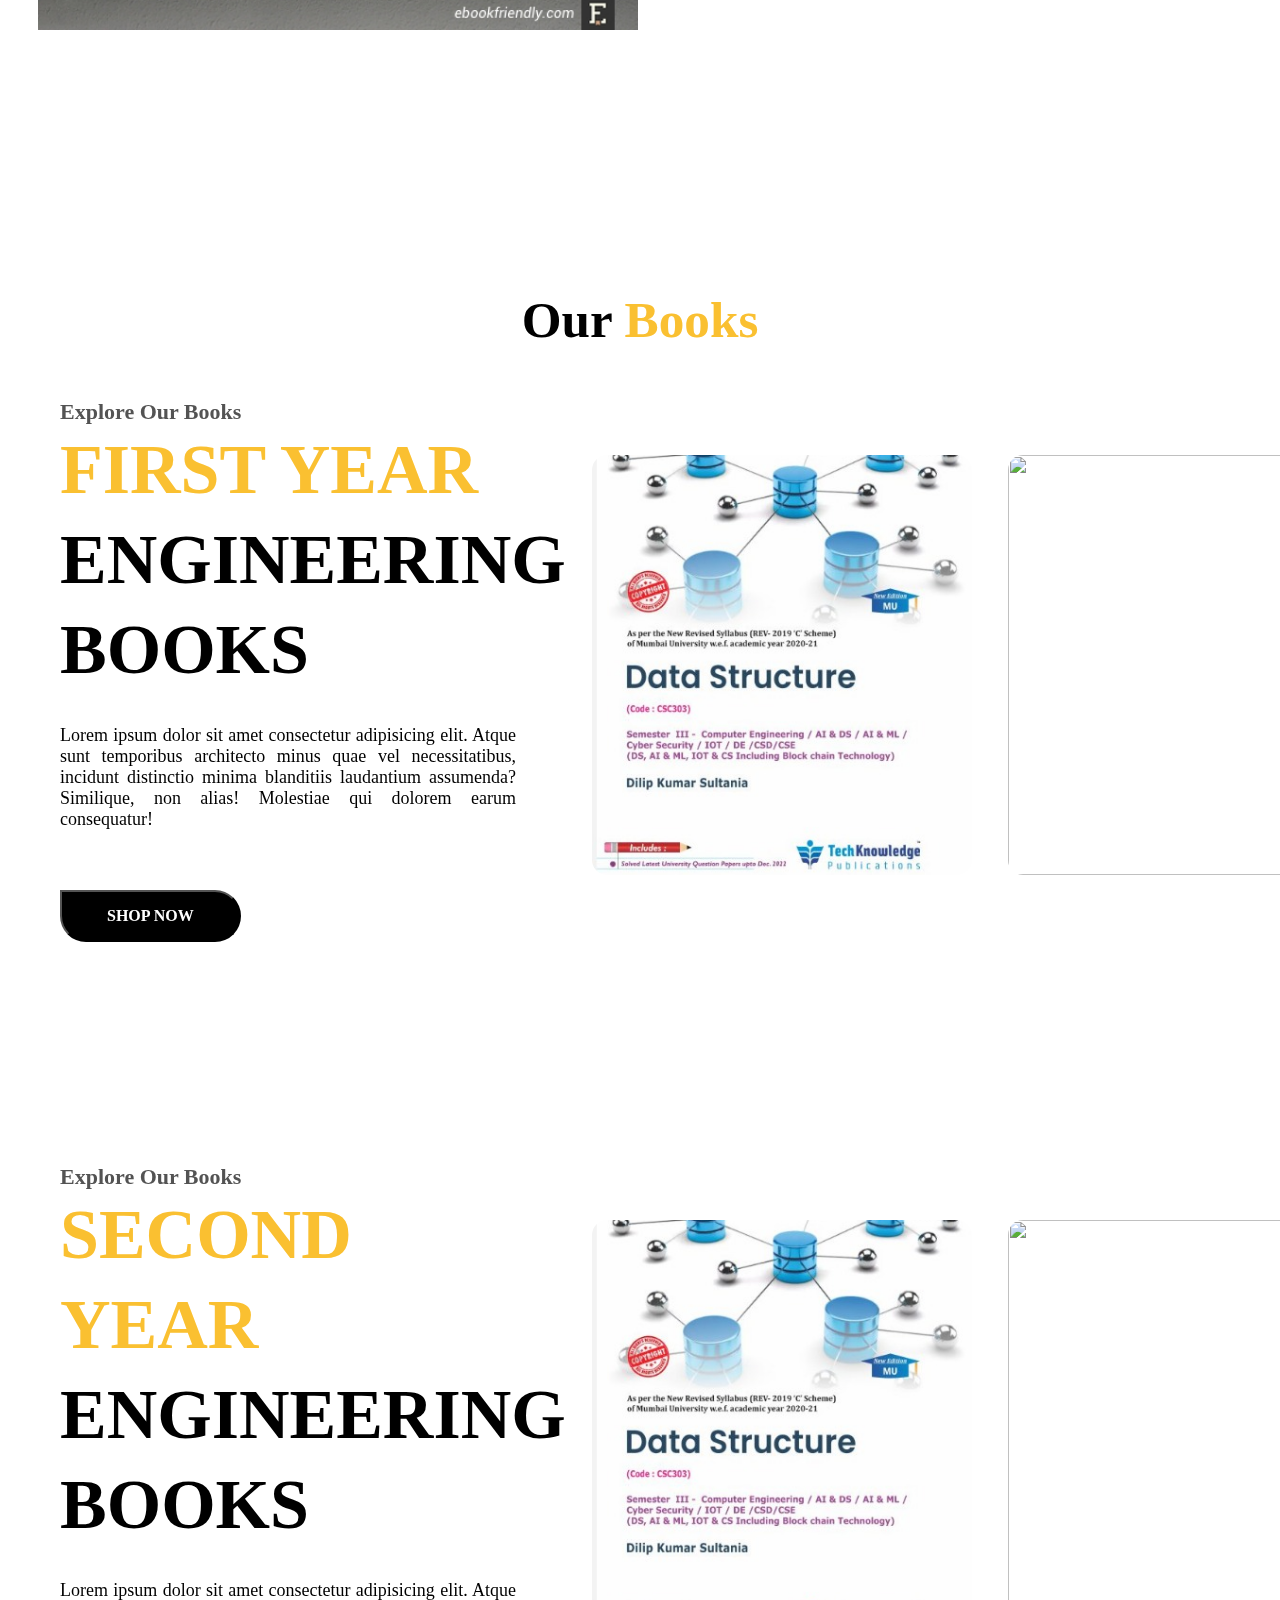
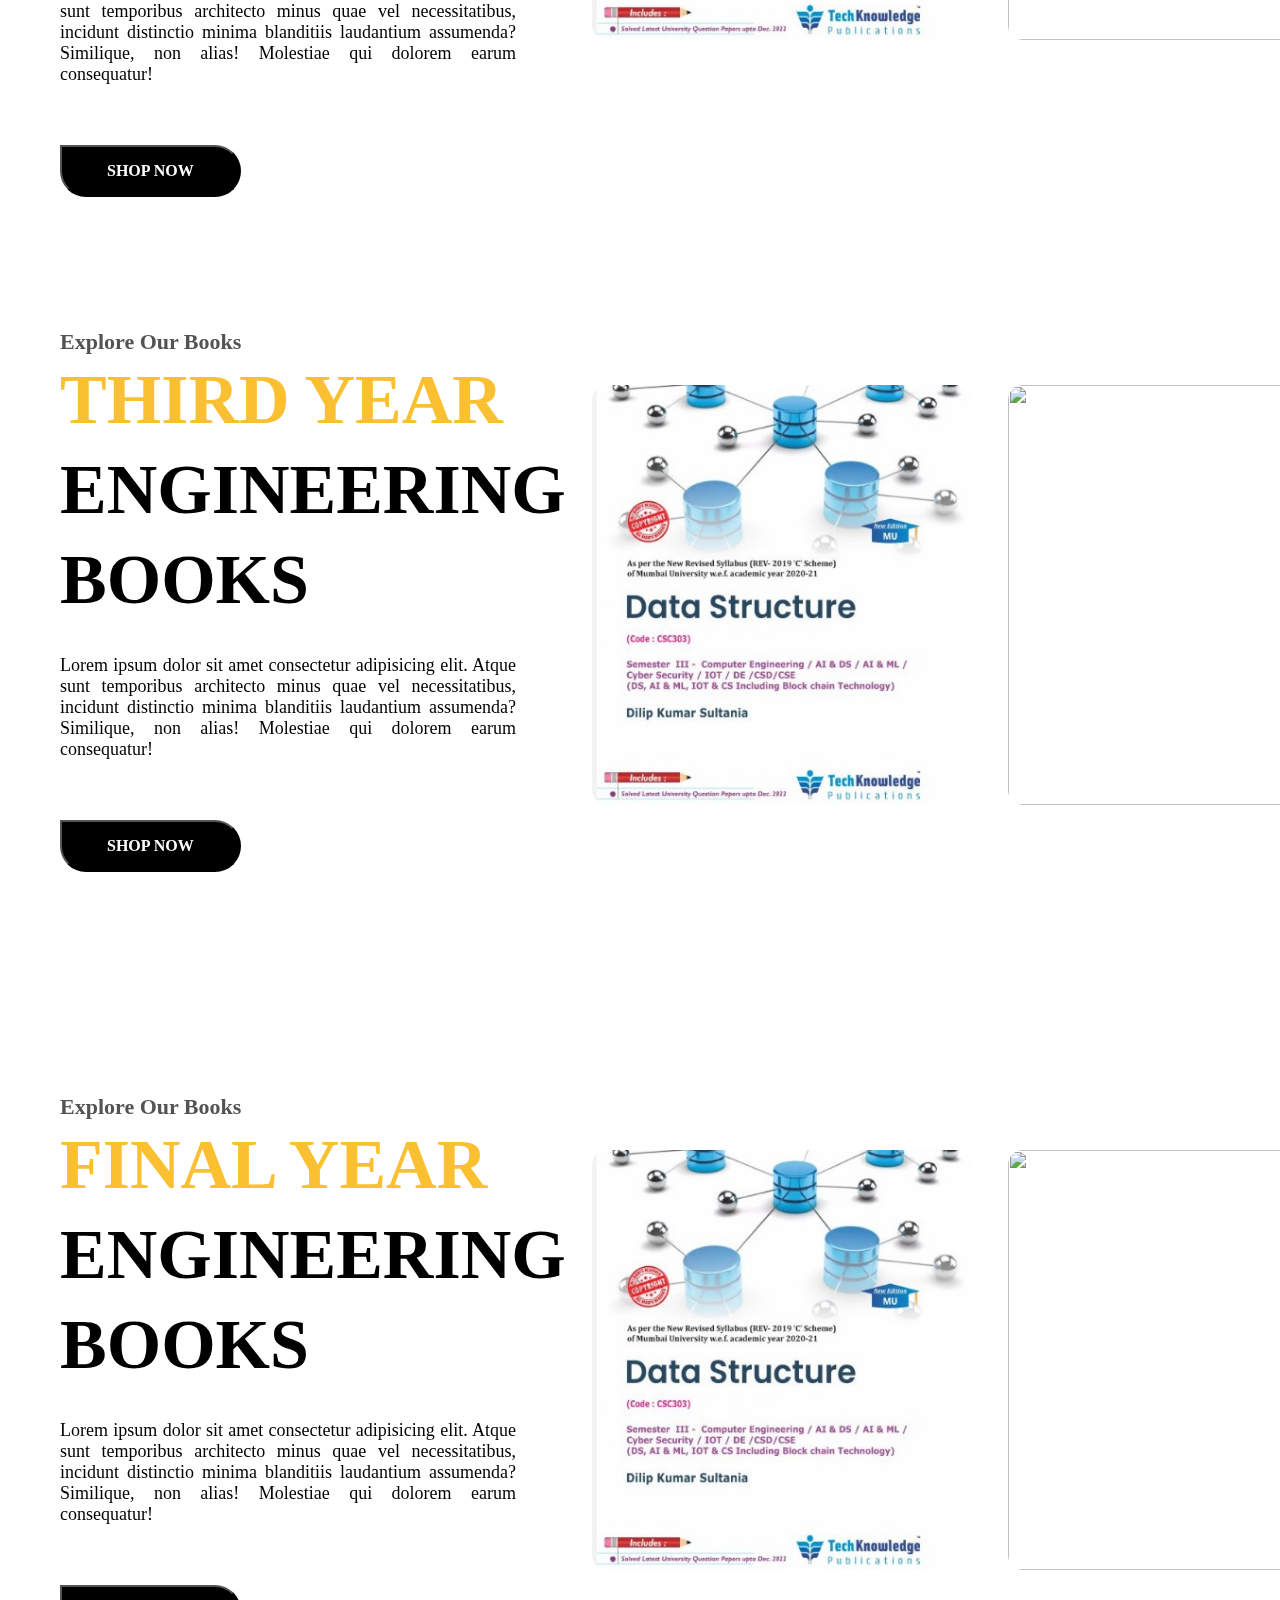
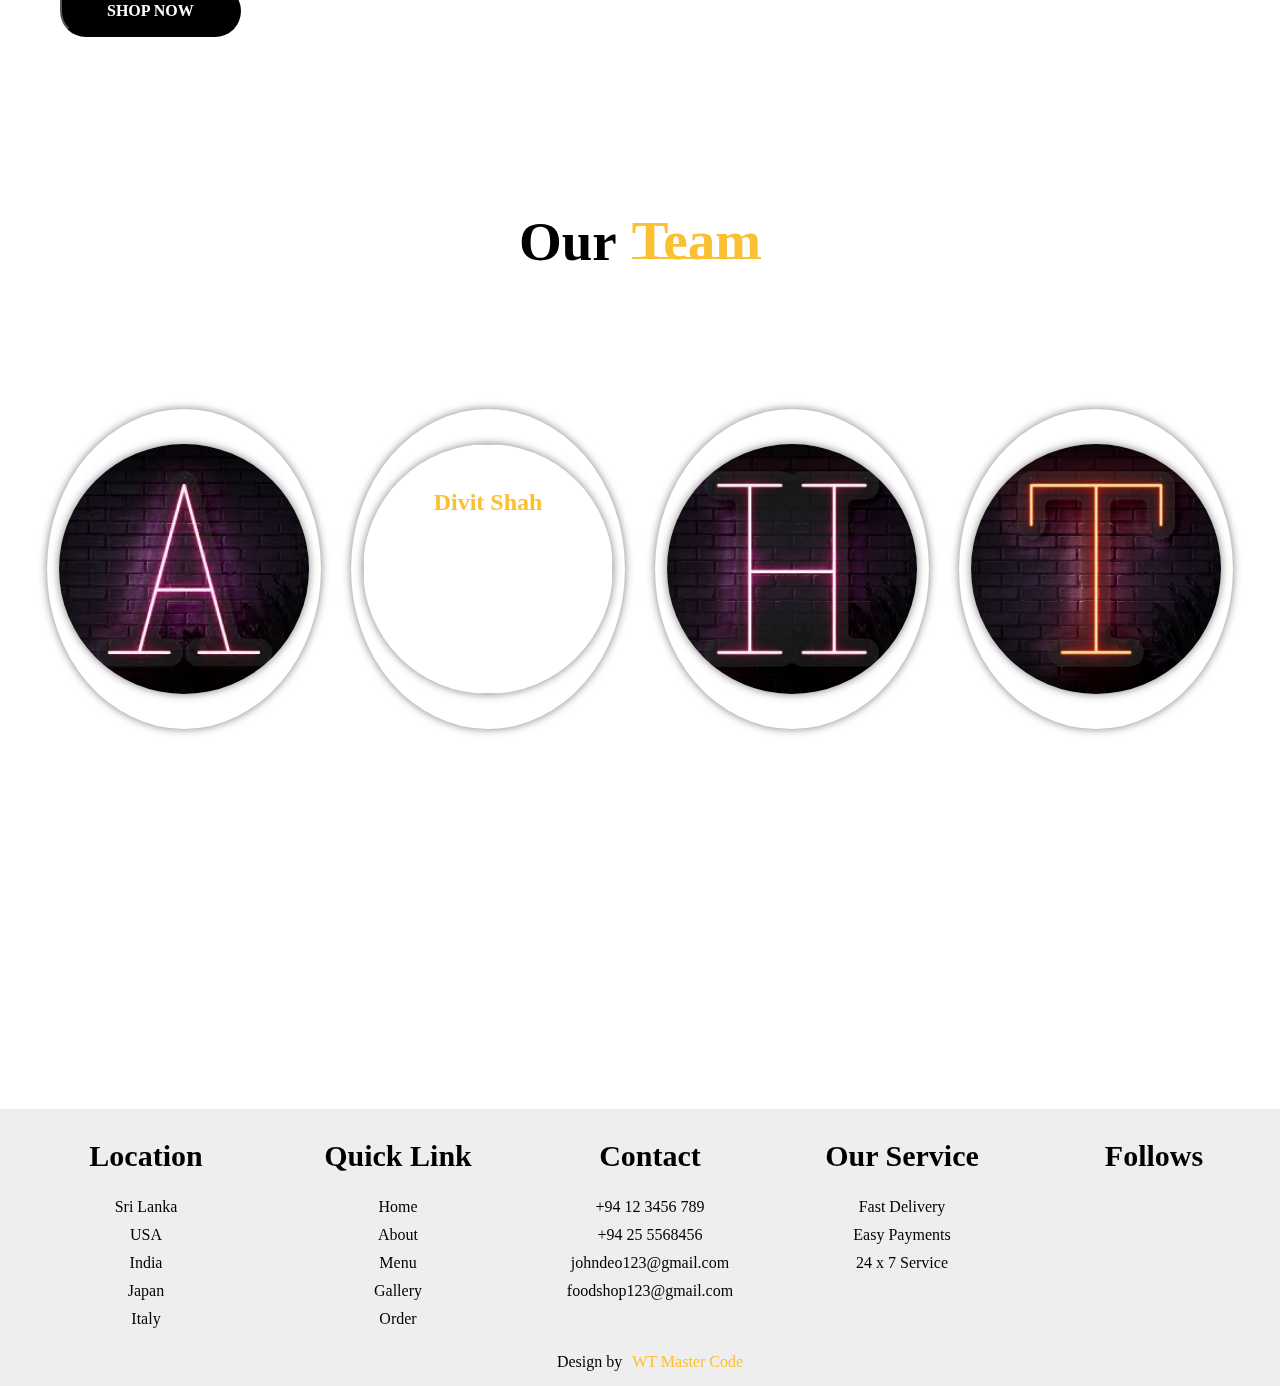
==== commit 95f0a617: "Done" ====
--- a/Sem5-Part1/index.html
+++ b/Sem5-Part1/index.html
@@ -81,7 +81,7 @@
         <div class="about_main">
 
             <div class="image">
-                <img src="image/img1.jpg">
+                <img src="images/img1.jpg">
             </div>
 
             <div class="about_text">
@@ -108,7 +108,7 @@
                 </div>
                 <div id="fy-right">
                     <div class="book">
-                        <img src="image/ds.jpeg" alt="">
+                        <img src="images/ds.jpeg" alt="">
                         <div class="book-bottom">
                             <h5>Productivity</h5>
                             <i class="ri-heart-3-line"></i>
@@ -166,7 +166,7 @@
                 </div>
                 <div id="fy-right">
                     <div class="book">
-                        <img src="image/ds.jpeg" alt="">
+                        <img src="images/ds.jpeg" alt="">
                         <div class="book-bottom">
                             <h5>Productivity</h5>
                             <i class="ri-heart-3-line"></i>
@@ -224,7 +224,7 @@
                 </div>
                 <div id="fy-right">
                     <div class="book">
-                        <img src="image/ds.jpeg" alt="">
+                        <img src="images/ds.jpeg" alt="">
                         <div class="book-bottom">
                             <h5>Productivity</h5>
                             <i class="ri-heart-3-line"></i>
@@ -282,7 +282,7 @@
                 </div>
                 <div id="fy-right">
                     <div class="book">
-                        <img src="image/ds.jpeg" alt="">
+                        <img src="images/ds.jpeg" alt="">
                         <div class="book-bottom">
                             <h5>Productivity</h5>
                             <i class="ri-heart-3-line"></i>
@@ -338,7 +338,7 @@
       
               <div class="team_box">
                   <div class="profile">
-                      <img src="image/a.jpg">
+                      <img src="images/a.jpg">
       
                       <div class="info">
                           <h2 class="name">Aryan Khan</h2>
@@ -371,7 +371,7 @@
                   </div>
       
                   <div class="profile">
-                      <img src="image/h.jpg">
+                      <img src="images/h.jpg">
       
                       <div class="info">
                           <h2 class="name">Hozefa C</h2>
@@ -388,7 +388,7 @@
                   </div>
       
                   <div class="profile">
-                      <img src="image/taha.jpg">
+                      <img src="images/taha.jpg">
       
                       <div class="info">
                           <h2 class="name">Taha S</h2>
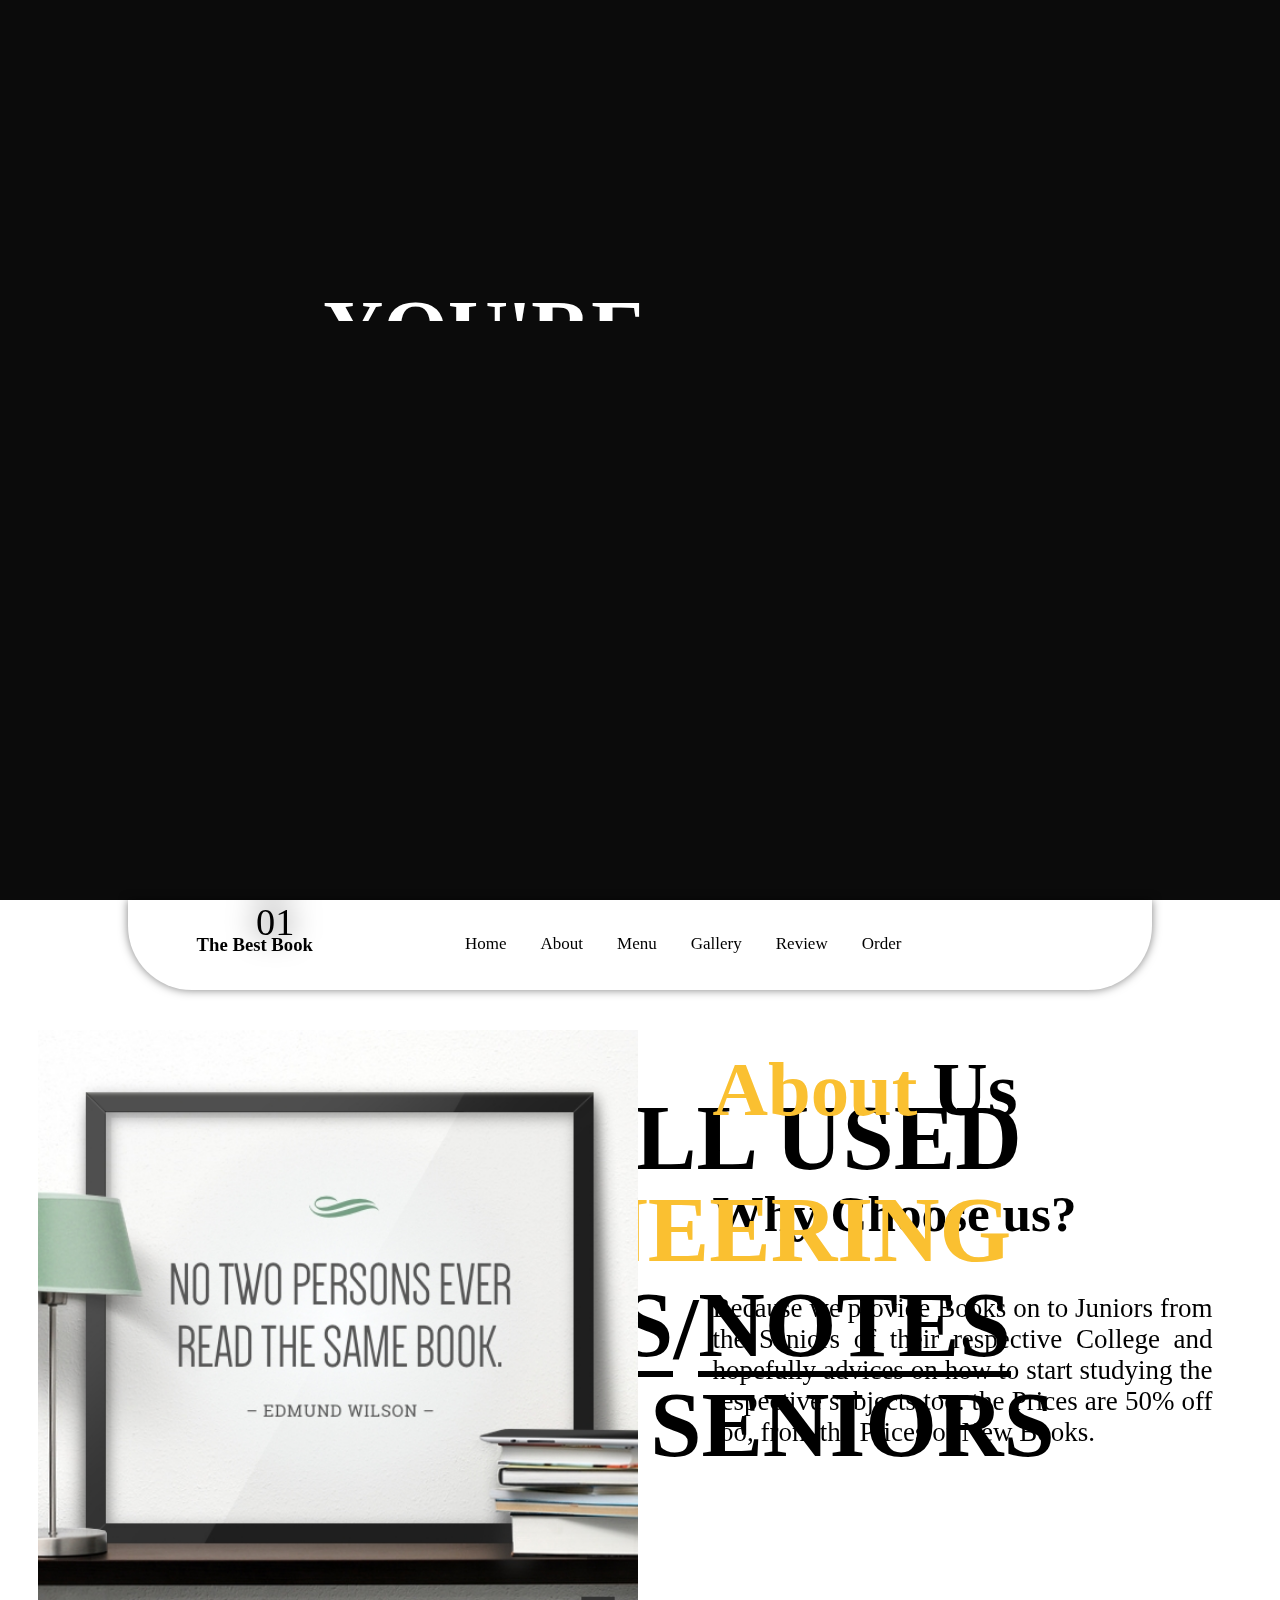
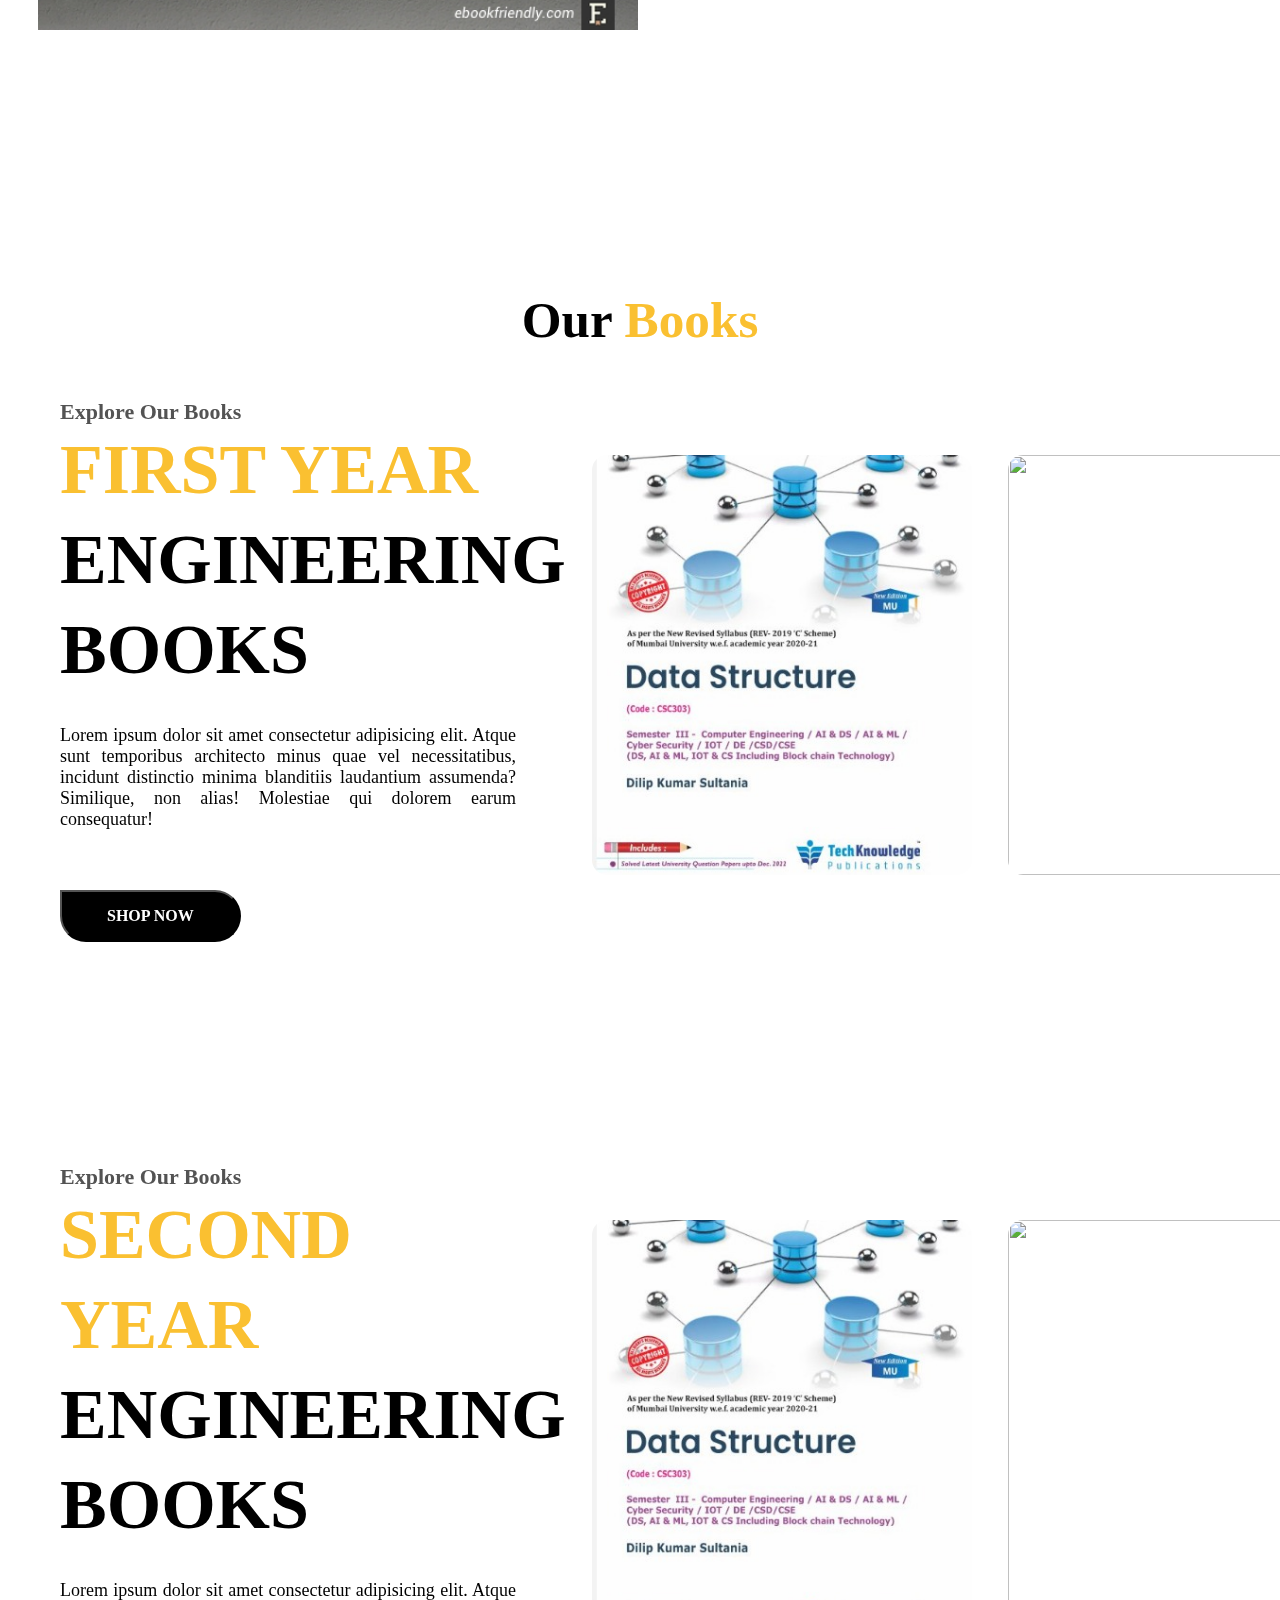
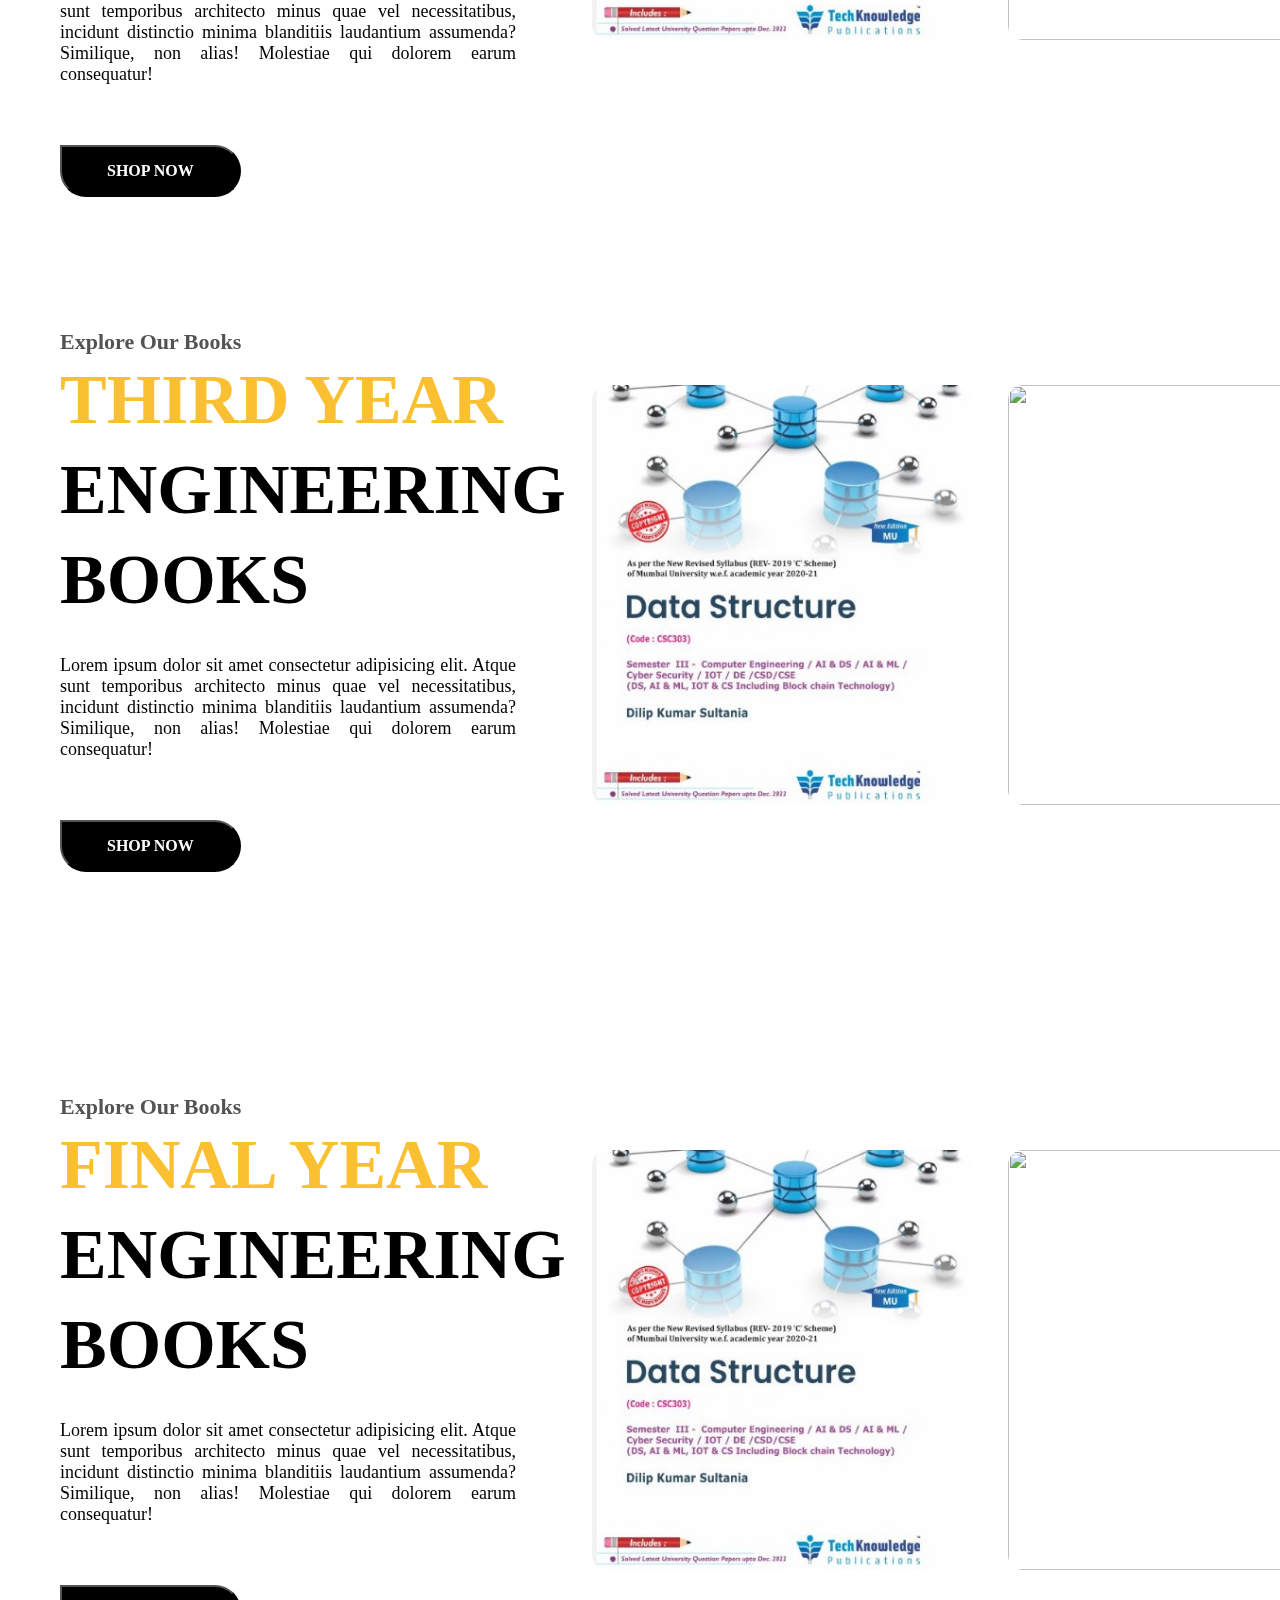
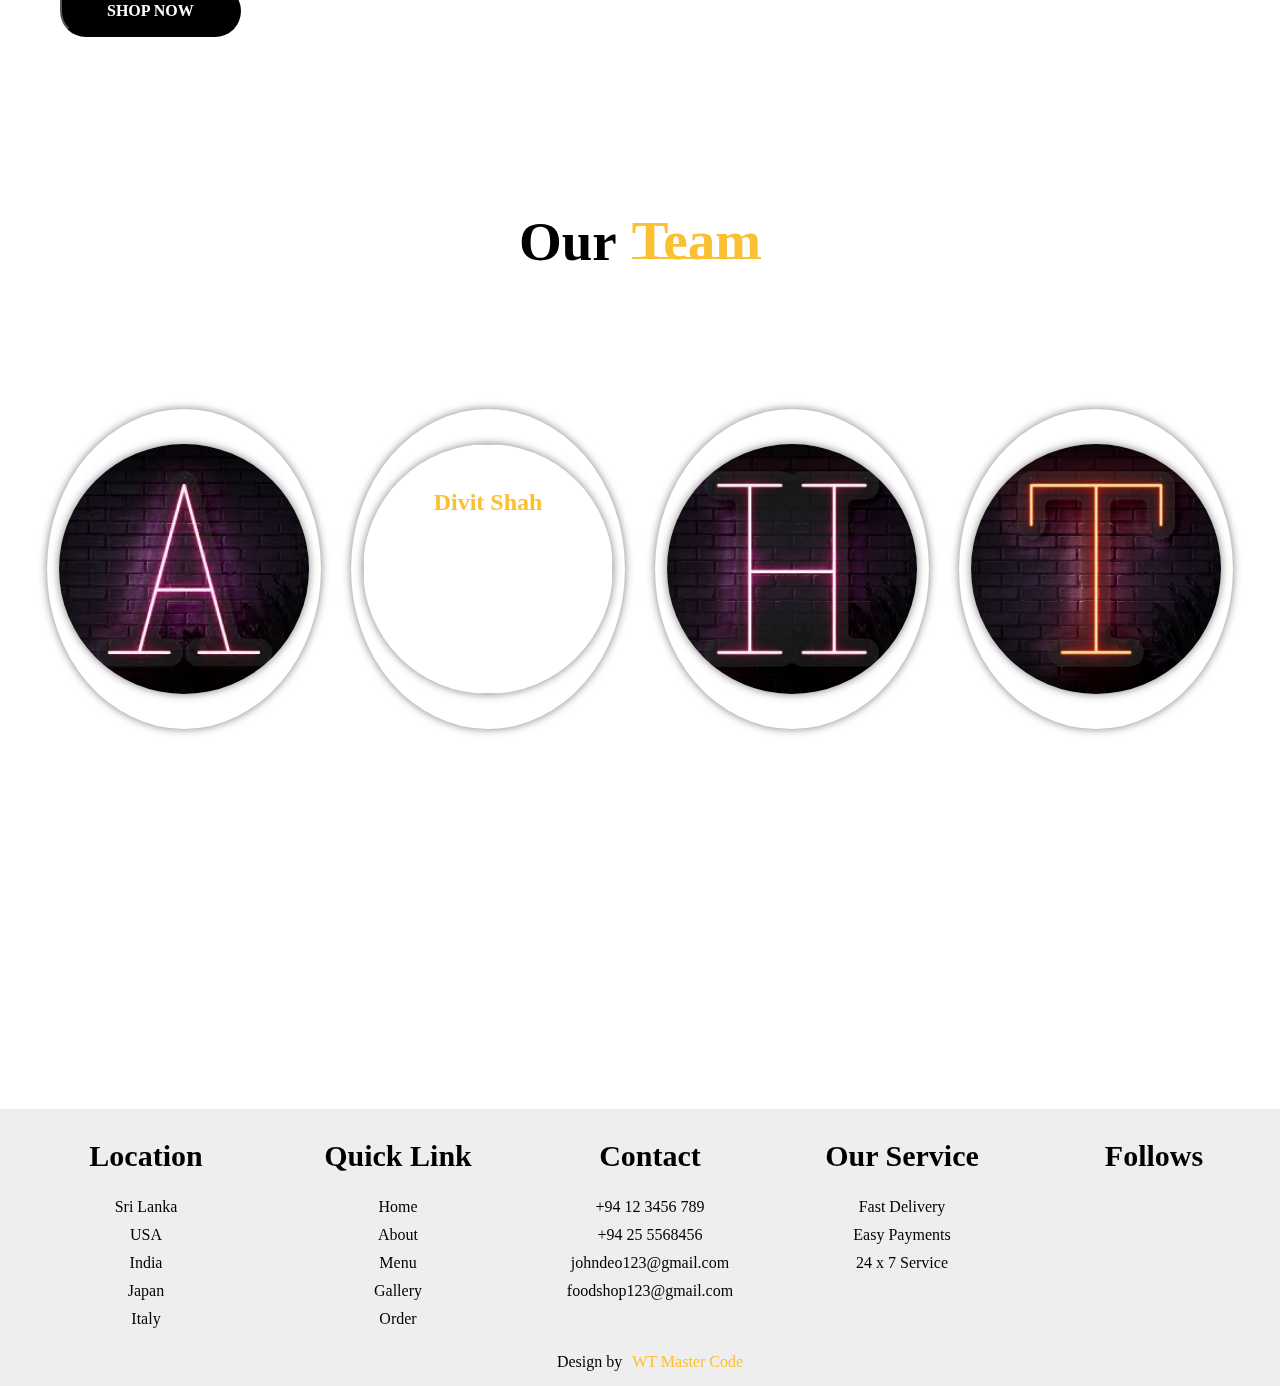
==== commit bb00c6ea: "Update index.html" ====
--- a/Sem5-Part1/index.html
+++ b/Sem5-Part1/index.html
@@ -473,4 +473,4 @@
 
     <script src="script.js"></script>
 </body>
-</html>+</html>
